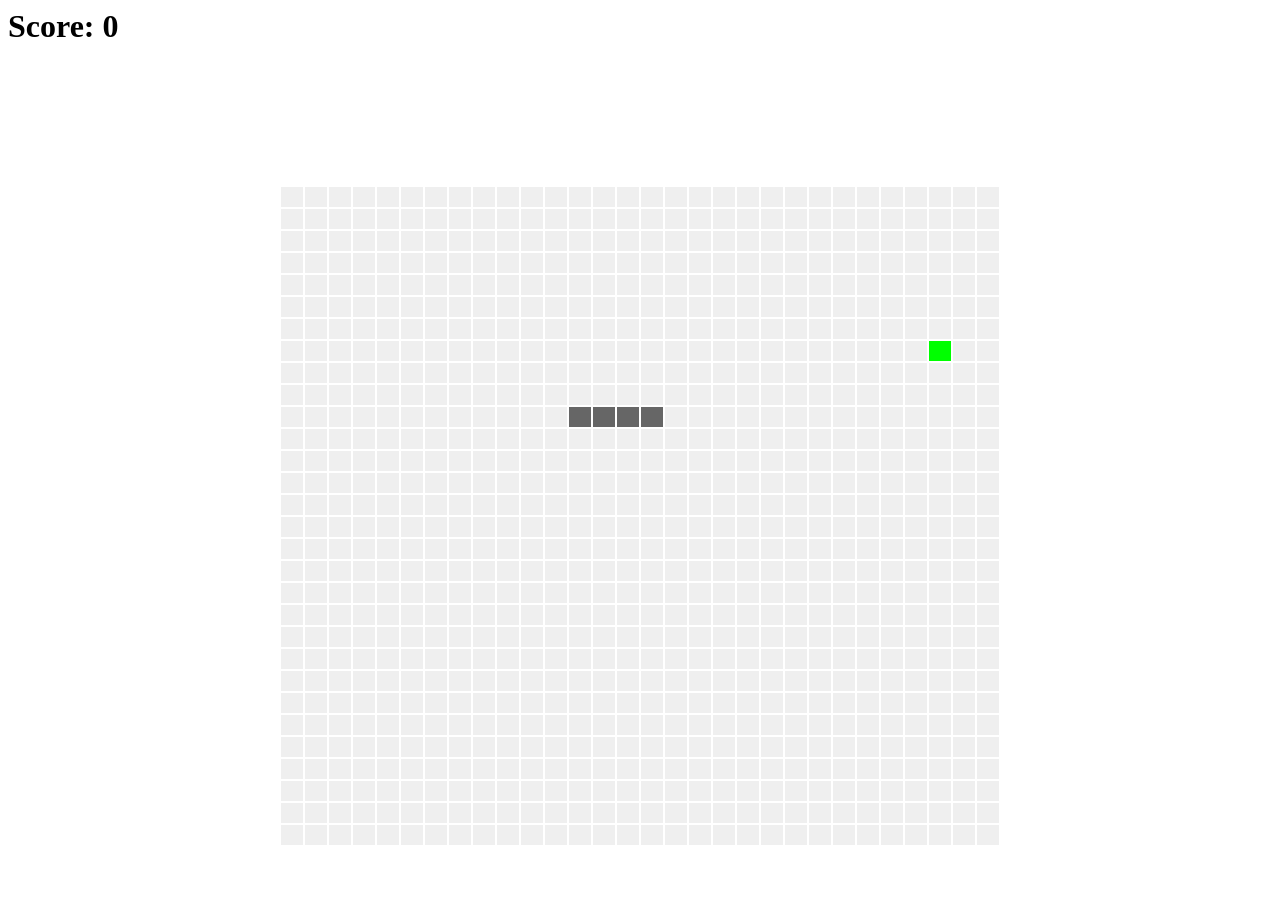
==== index.html @ 36cafb68 "zMile final" ====
<html>
    <head>
	<link rel="stylesheet" href="zmija.css">
    </head>
    <body>
	<h1 style="margin: auto" id="score"></h1>
        <table id="tabla" style="margin:auto; padding-top: 140px;">
	</table>
	<input id="control" style="opacity: 0"> 
<audio controls style="display: none" id="xxx">
  <source src="shiki.mp3" type="audio/mpeg">
</audio>
    </body>
</html>

<script src="zmija.js"></script>
---- zmija.css ----
.field {
    width: 20px;
    height: 20px;
    background-color: #efefef;   
}
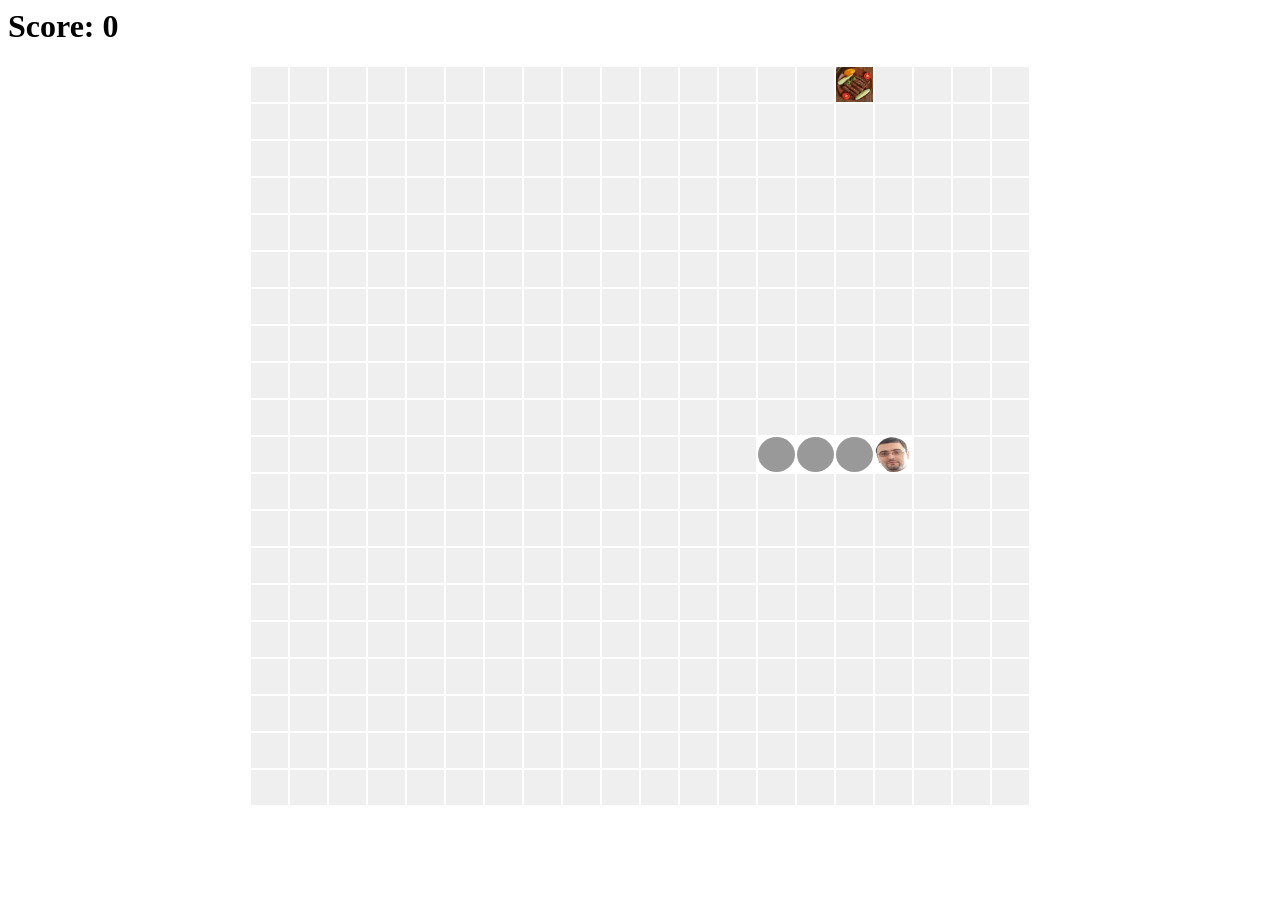
==== commit b2db47fc: "Final" ====
--- a/index.html
+++ b/index.html
@@ -4,7 +4,7 @@
     </head>
     <body>
 	<h1 style="margin: auto" id="score"></h1>
-        <table id="tabla" style="margin:auto; padding-top: 140px;">
+        <table id="tabla" style="margin:auto; padding-top: 20px;">
 	</table>
 	<input id="control" style="opacity: 0"> 
 <audio controls style="display: none" id="xxx">
--- a/zmija.css
+++ b/zmija.css
@@ -1,5 +1,5 @@
 .field {
-    width: 20px;
-    height: 20px;
+    width: 35px;
+    height: 35px;
     background-color: #efefef;   
 }
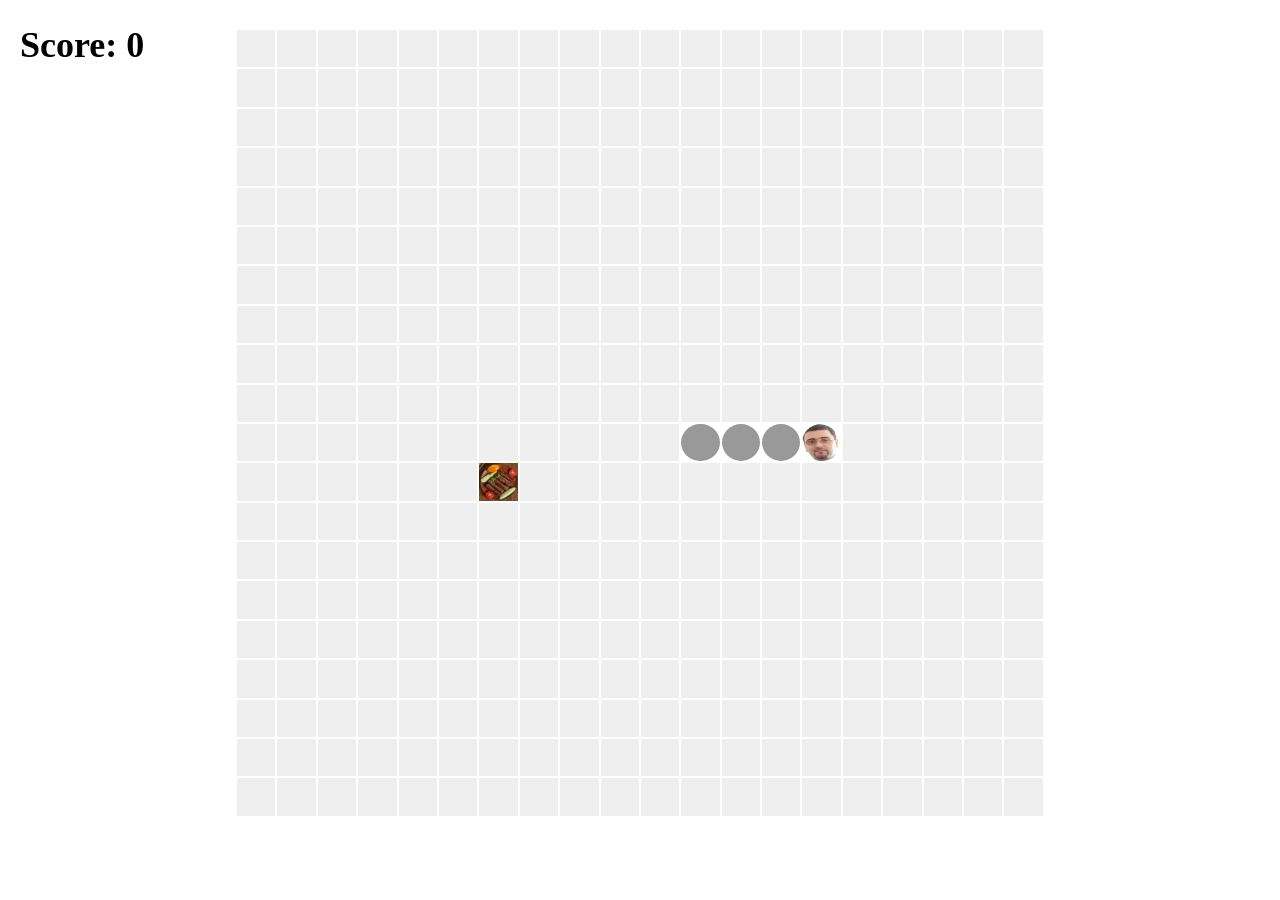
==== commit 2e543915: "Add full-screen support closes #1" ====
--- a/index.html
+++ b/index.html
@@ -3,13 +3,16 @@
 	<link rel="stylesheet" href="zmija.css">
     </head>
     <body>
-	<h1 style="margin: auto" id="score"></h1>
+	<h1 id="score"></h1>
         <table id="tabla" style="margin:auto; padding-top: 20px;">
 	</table>
 	<input id="control" style="opacity: 0"> 
-<audio controls style="display: none" id="xxx">
-  <source src="shiki.mp3" type="audio/mpeg">
-</audio>
+    <div id="overlay">
+        <h1 id="msg"></h1>
+    </div>
+    <audio controls style="display: none" id="xxx">
+    <source src="shiki.mp3" type="audio/mpeg">
+    </audio>
     </body>
 </html>
 
--- a/zmija.css
+++ b/zmija.css
@@ -1,5 +1,35 @@
 .field {
-    width: 35px;
-    height: 35px;
     background-color: #efefef;   
+}
+
+#tabla {
+    width: 90vh;
+    height: 90vh;
+}
+
+#score {
+    position: absolute;
+    top: 0;
+    left: 20;
+}
+
+#overlay {
+    position: absolute;
+    transition: all 0.5s;
+    background-color: #cecece;
+    width: 100vw;
+    height: 100vh;
+    top: 0;
+    left: 0;
+    opacity: 1;
+    text-align: center;
+    line-height: 75vh;
+}
+
+h1 {
+    font-size: 4vh;
+}
+
+#msg {
+    font-size: 10vh;
 }
